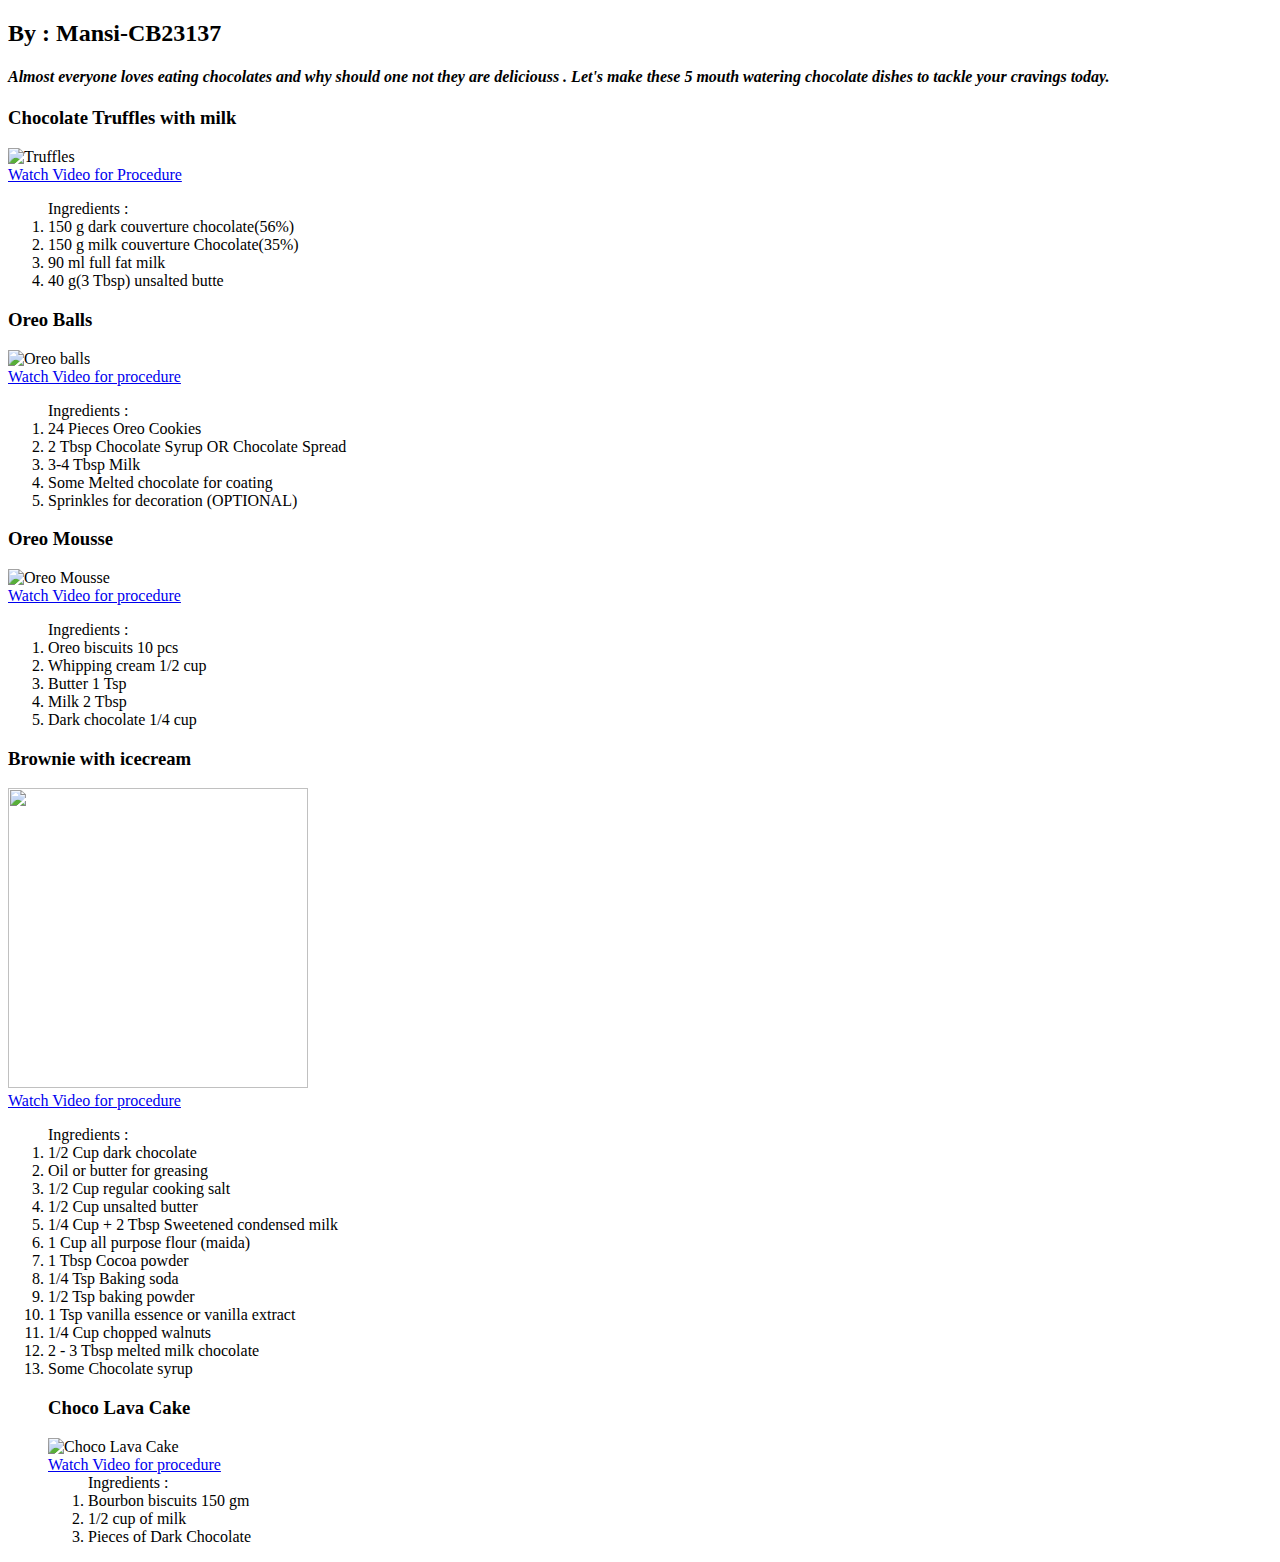
==== index.html @ e68b63c4 "Create index.html" ====
<!DOCTYPE html>
<html lang="en">
<head>
    <meta charset="UTF-8">
    <meta name="viewport" content="width=device-width, initial-scale=1.0">
    <title>Chocolaty Recipies</title>
</head>
<body>
    <h2> By : Mansi-CB23137</h2>
    <h4> <em> Almost everyone loves eating chocolates and why should one not they are deliciouss . Let's make these 5 mouth watering chocolate dishes to tackle your cravings today.</em></h4>
    <h3>Chocolate Truffles with milk</h3>
    <img width="300" height="400" src="https://wheelofbaking.com/wp-content/uploads/easy-chocolate-truffles-with-condensed-milk-1-13.jpg" alt="Truffles">
    <br>
    <a href="https://youtu.be/LMPqAMfKakI?feature=shared"target="_blank"> Watch Video for Procedure</a>
    <ol> Ingredients :
        <li>150 g  dark couverture chocolate(56%) </li>
        <li>150 g milk couverture Chocolate(35%)</li>
        <li>90 ml full fat milk</li>
        <li>40 g(3 Tbsp) unsalted butte</li>
    </ol>
    <h3>Oreo Balls</h3>
    <img width="300" height="300" src="https://thecozycook.com/wp-content/uploads/2015/02/Oreo-Truffles-Recipe-f4.jpg" alt="Oreo balls">
    <br>
    <a href="https://youtu.be/Z5Gg_6j3fhM?feature=shared"> Watch Video for procedure</a>
    <ol>Ingredients :
        <li>24 Pieces Oreo Cookies</li>
        <li>2 Tbsp Chocolate Syrup OR Chocolate Spread</li>
        <li>3-4 Tbsp Milk</li>
        <li>Some Melted chocolate for coating</li>
        <li>Sprinkles for decoration (OPTIONAL)  </li>
    </ol>
    <h3>Oreo Mousse</h3>
    <img width="300" height="300" src="https://encrypted-tbn0.gstatic.com/images?q=tbn:ANd9GcRQEblS98QaijvuxTZKF7mQTg_YSMbd7KtE1Q&usqp=CAU" alt="Oreo Mousse">
    <br>
    <a href="https://youtu.be/lxHOWG5C10k?feature=shared"> Watch Video for procedure</a>
    <ol>Ingredients :
        <li>Oreo biscuits 10 pcs</li>
        <li>Whipping cream 1/2 cup</li>
        <li>Butter 1 Tsp</li>
        <li>Milk 2 Tbsp</li>
        <li>Dark chocolate 1/4 cup</li>
        </ol>
        <h3>Brownie with icecream</h3>
    <img width="300" height="300" src="https://img.taste.com.au/e_PAz3pS/taste/2016/11/rich-chocolate-brownie-with-vanilla-bean-ice-cream-76209-1.jpeg">
    <br>
    <a href="https://youtu.be/pM9YBOMU1CY?feature=shared"> Watch Video for procedure</a>
    <ol>Ingredients :
        <li> 1/2 Cup dark chocolate</li>
        <li>Oil or butter for greasing</li>
        <li>1/2 Cup regular cooking salt</li>
        <li>1/2 Cup unsalted butter</li>
        <li>1/4 Cup + 2 Tbsp Sweetened condensed milk</li>
        <li>1 Cup all purpose flour (maida)</li>
        <li> 1 Tbsp Cocoa powder</li>
        <li>1/4 Tsp Baking soda</li>
        <li> 1/2 Tsp baking powder</li>
        <li>1 Tsp vanilla essence or vanilla extract</li>
        <li>1/4 Cup chopped walnuts</li>
        <li>2 - 3 Tbsp melted milk chocolate</li>
        <li>Some Chocolate syrup</li>
        <h3>Choco Lava Cake</h3>
        <img width="300" height="300" src="https://gayathriscookspot.com/wp-content/uploads/2015/04/107.jpg" alt="Choco Lava Cake">
        <br>
        <a href="https://youtu.be/Y037qCRWT5U?feature=shared"> Watch Video for procedure</a>
        <ol>Ingredients :
            <li>Bourbon biscuits 150 gm</li>
            <li>1/2 cup of milk</li>
            <li>Pieces of Dark Chocolate</li>
            </ol>
</body>
</html>
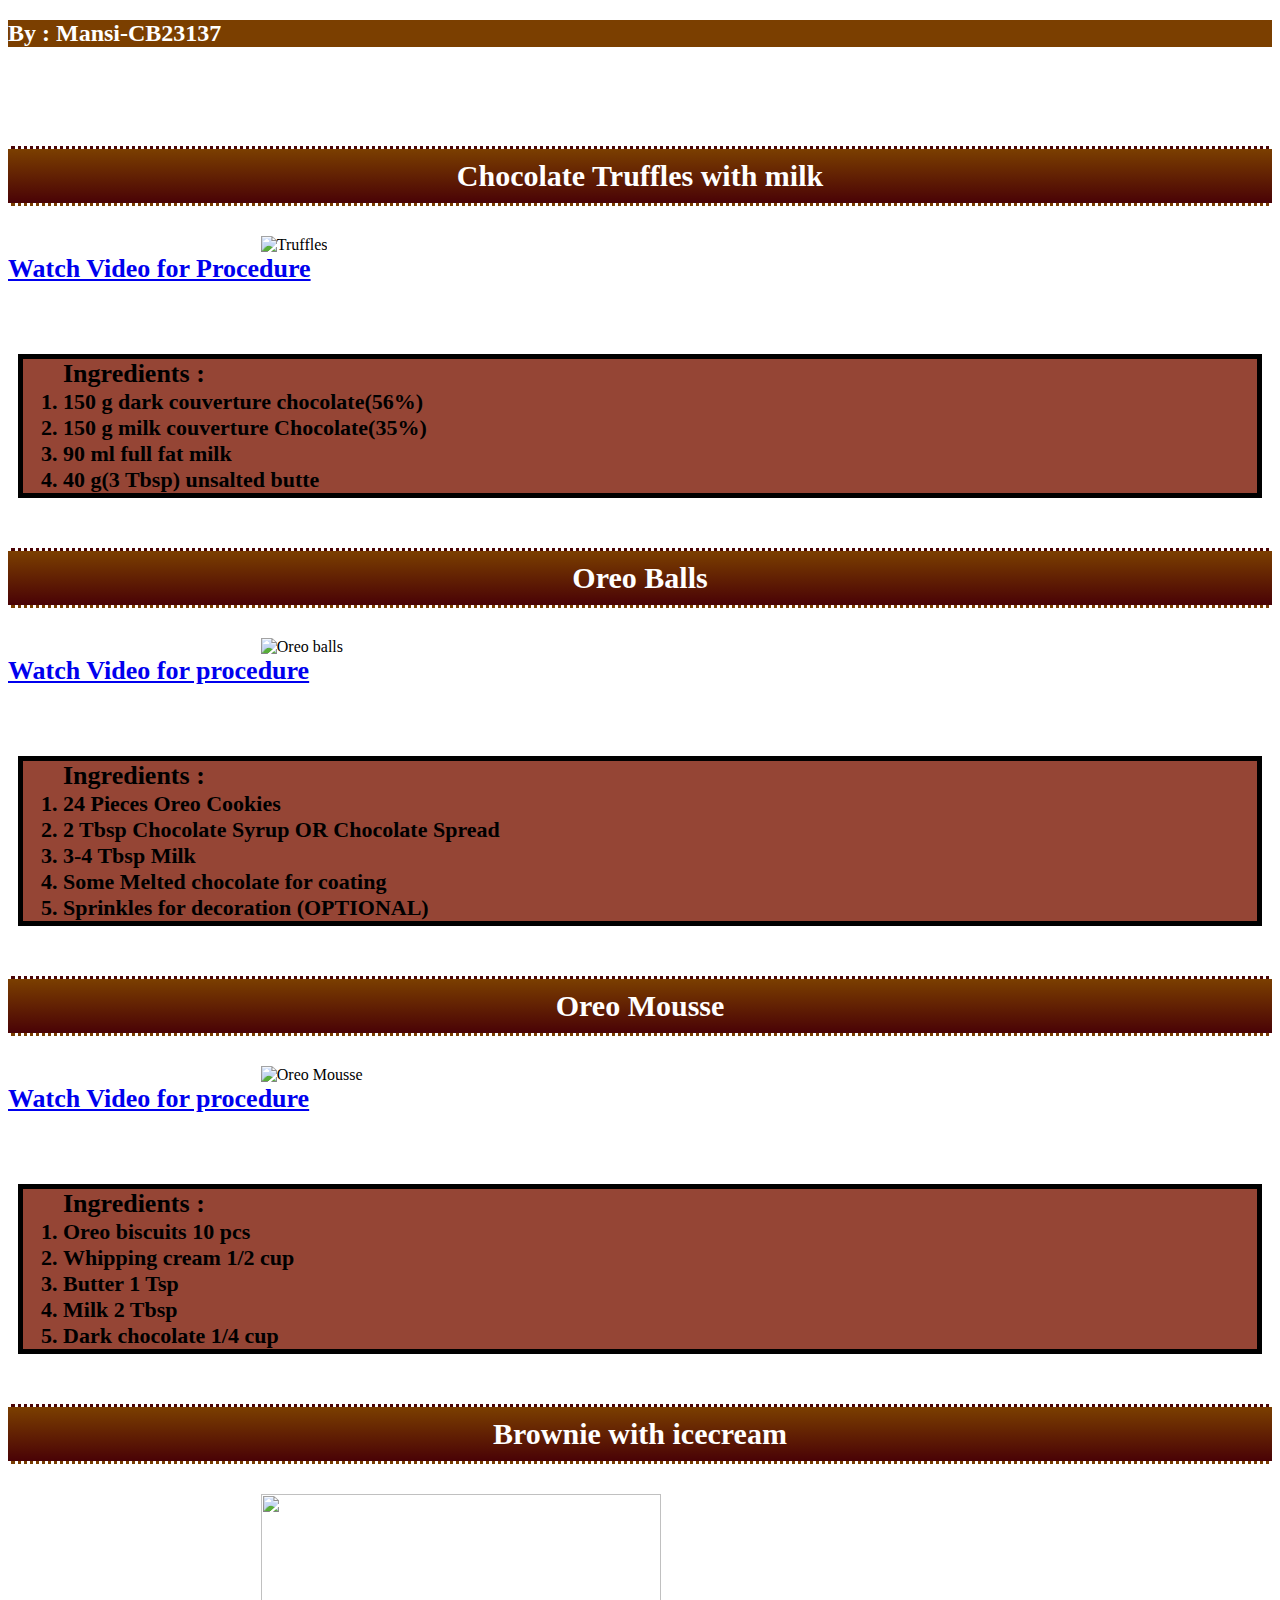
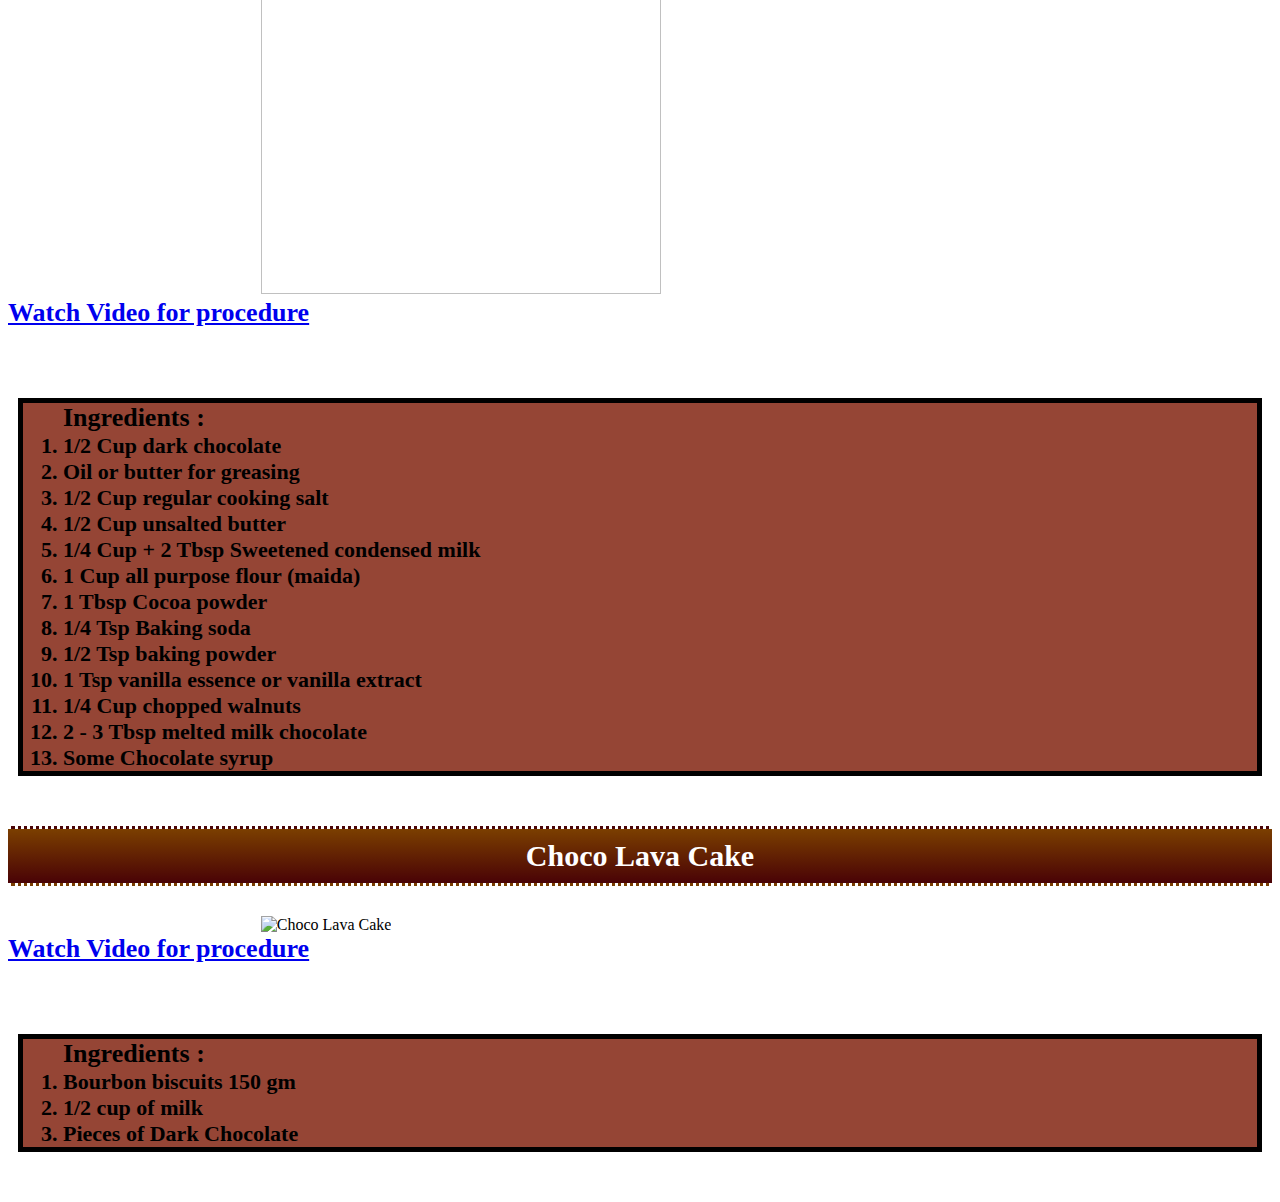
==== commit 808d5715: "Update index.html" ====
--- a/index.html
+++ b/index.html
@@ -4,6 +4,7 @@
     <meta charset="UTF-8">
     <meta name="viewport" content="width=device-width, initial-scale=1.0">
     <title>Chocolaty Recipies</title>
+    <link rel="stylesheet" href="stylesheet.css">
 </head>
 <body>
     <h2> By : Mansi-CB23137</h2>
@@ -40,7 +41,7 @@
         <li>Milk 2 Tbsp</li>
         <li>Dark chocolate 1/4 cup</li>
         </ol>
-        <h3>Brownie with icecream</h3>
+<h3>Brownie with icecream</h3>
     <img width="300" height="300" src="https://img.taste.com.au/e_PAz3pS/taste/2016/11/rich-chocolate-brownie-with-vanilla-bean-ice-cream-76209-1.jpeg">
     <br>
     <a href="https://youtu.be/pM9YBOMU1CY?feature=shared"> Watch Video for procedure</a>
@@ -58,7 +59,8 @@
         <li>1/4 Cup chopped walnuts</li>
         <li>2 - 3 Tbsp melted milk chocolate</li>
         <li>Some Chocolate syrup</li>
-        <h3>Choco Lava Cake</h3>
+        </ol>
+    <h3>Choco Lava Cake</h3>
         <img width="300" height="300" src="https://gayathriscookspot.com/wp-content/uploads/2015/04/107.jpg" alt="Choco Lava Cake">
         <br>
         <a href="https://youtu.be/Y037qCRWT5U?feature=shared"> Watch Video for procedure</a>
--- a/stylesheet.css
+++ b/stylesheet.css
@@ -0,0 +1,60 @@
+body{
+    background-image: url(https://as2.ftcdn.net/v2/jpg/03/11/73/21/1000_F_311732119_80jyKs3efQxMoJpX43XmdwERWLgmuS5s.jpg);
+}
+h2{
+    background-color: #7B3F00;
+    color: white;
+}
+h4{
+    font-style: italic;
+    font-size: larger;
+    font-weight: bold;
+    color: white;
+
+}
+h3{
+    color: white;
+    font-size: larger;
+    font-weight: bold;
+    border-bottom: dotted;
+    border-top: dotted;
+    text-align: center;
+    font-size: 30px;
+    background:linear-gradient(#7B3F00,#490206);
+    padding-top: 10px;
+    padding-bottom: 10px;
+}
+ol{
+    color: black;
+    font-size: larger;
+    font-size: 26px;
+    font-weight: bold;
+    border: 5px solid;
+    background: #954535;
+    width: 400;
+    height: 400;
+    margin-top: 70px;
+    margin-bottom: 50px;
+    margin-left: 10px;
+    margin-right: 10px;
+
+}
+li{
+    font-size: 22px;
+}
+a{
+    font-size: large;
+    font-size: 26px;
+    font-weight: bold;
+}
+img{
+    margin-left: 20%;
+    width: 400px;
+    height: 400px;
+   
+
+
+.wrapper{
+    width: 100%;
+}
+
